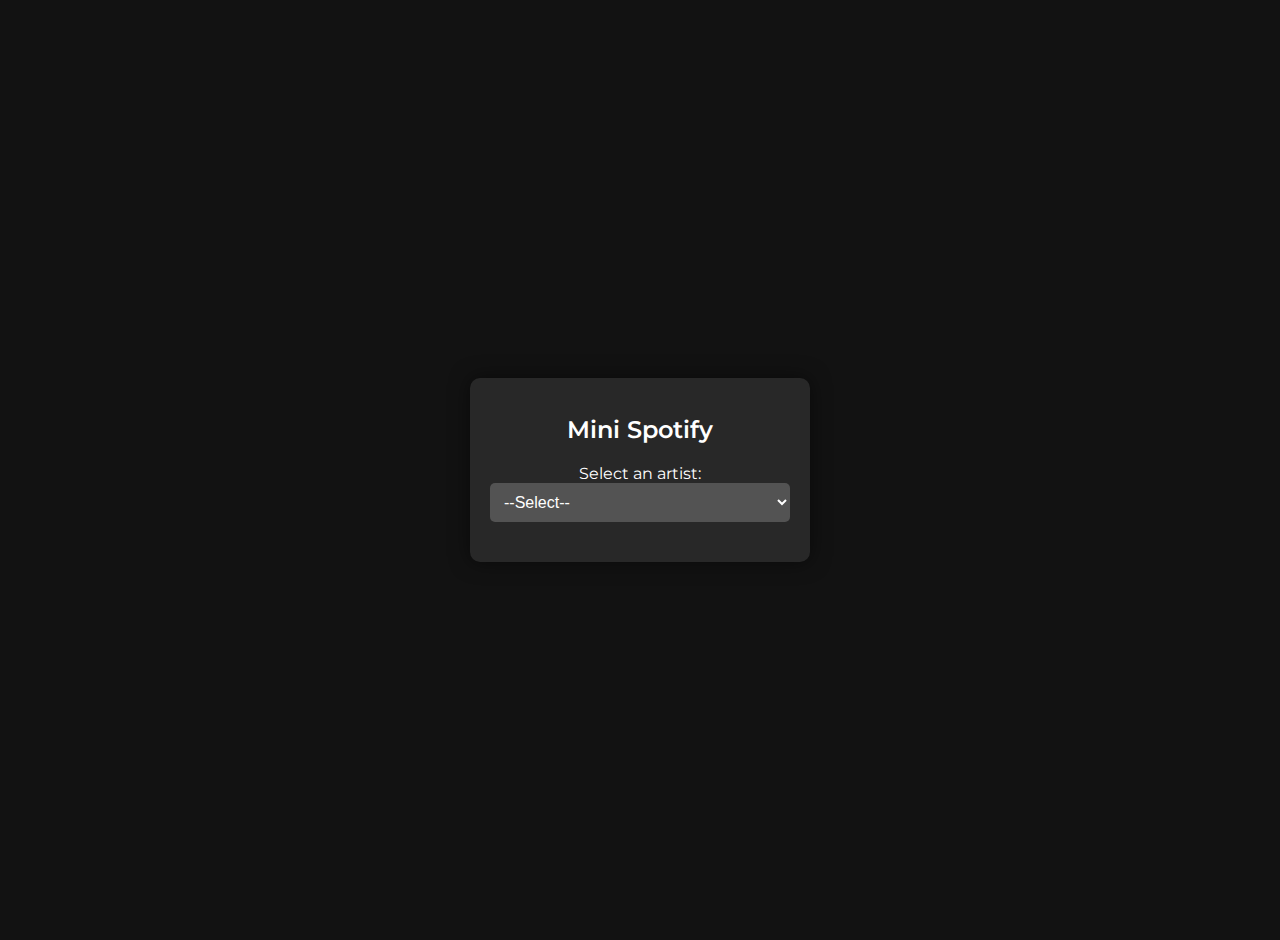
==== index.html @ b7f5c2f4 "Update and rename nidex.html to index.html" ====
<!DOCTYPE html>
<html lang="en">

<head>
    <meta charset="UTF-8">
    <meta name="viewport" content="width=device-width, initial-scale=1.0">
    <title>Music Player</title>
    <link rel="stylesheet" href="styles.css">
</head>

<body>
    <div id="music-player">
        <h1>Mini Spotify</h1>
        <div id="group-selector">
            <label for="group-select">Select an artist:</label>
            <select id="group-select" onchange="showGroupSongs()">
                <option value="">--Select--</option>
                <option value="group1">DWTA</option>
                <option value="group2">THE WEEKND</option>
                <option value="group3">BEN & BEN</option>
                <option value="group4">ADIE</option>
                <option value="group5">MAKI</option>
            </select>
        </div>
        <div id="song-list">
            <div class="song-group" id="group1" style="display: none;">
                <button onclick="playSong('GROUP 1/an satoyang istora.mp3', 'dwta.jpg', 'An Satuyang Istorya', 0)">An
                    Satuyang Istorya</button>
                <button onclick="playSong('GROUP 1/padaba taka.mp3', 'dwta.jpg', 'Padaba Taka', 1)">Padaba Taka</button>
                <button onclick="playSong('GROUP 1/panganoron.mp3', 'dwta.jpg', 'Panganoron', 2)">Panganoron</button>
                <button onclick="playSong('GROUP 1/santigwar.mp3', 'dwta.jpg', 'Santigwar', 3)">Santigwar</button>
                <button
                    onclick="playSong('GROUP 1/sampung mga dalirir.mp3', 'dwta.jpg', 'Sampung Mga Daliri', 4)">Sampung
                    Mga Daliri</button>
            </div>
            <div class="song-group" id="group2" style="display: none;">
                <button
                    onclick="playSong('GROUP 2/The Weeknd - DIE FOR YOU (Lyrics) [ ezmp3.cc ].mp3', 'the weeknd.jpg', 'Die For You', 0)">Die
                    For You</button>
                <button
                    onclick="playSong('GROUP 2/The Weeknd - Reminder (Lyrics) [ ezmp3.cc ].mp3', 'the weeknd.jpg', 'Reminder', 1)">Reminder</button>
                <button
                    onclick="playSong('GROUP 2/The Weeknd - Save Your Tears (Lyrics) [ ezmp3.cc ].mp3', 'the weeknd.jpg', 'Save Your Tears', 2)">Save
                    Your Tears</button>
                <button
                    onclick="playSong('GROUP 2/The Weeknd - Starboy (Lyrics) ft. Daft Punk [ ezmp3.cc ].mp3', 'the weeknd.jpg', 'Starboy', 3)">Starboy</button>
                <button
                    onclick="playSong('GROUP 2/The Weeknd, JENNIE, Lily-Rose Depp.mp3', 'the weeknd.jpg', 'One Of The Girls', 4)">One
                    Of The Girls</button>
            </div>
            <div class="song-group" id="group3" style="display: none;">
                <button
                    onclick="playSong('GROUP 3/Ben&Ben - Araw-Araw.mp3', 'ben and ben.jpg', 'Araw-Araw', 0)">Araw-Araw</button>
                <button
                    onclick="playSong('GROUP 3/Ben&Ben - Paninindigan Kita.mp3', 'ben and ben.jpg', 'Paninindigan Kita', 1)">Paninindigan
                    Kita</button>
                <button
                    onclick="playSong('GROUP 3/Ben&Ben - Sa Susunod na Habang Buhay.mp3', 'ben and ben.jpg', 'Sa Susunod na Habang Buhay', 2)">Sa
                    Susunod na Habang Buhay</button>
                <button
                    onclick="playSong('GROUP 3/Leaves - Ben & Ben.mp3', 'ben and ben.jpg', 'Leaves', 3)">Leaves</button>
                <button
                    onclick="playSong('GROUP 3/Make It With You - Ben&Ben.mp3', 'ben and ben.jpg', 'Make It With You', 4)">Make
                    It With You</button>
            </div>
            <div class="song-group" id="group4" style="display: none;">
                <button
                    onclick="playSong('GROUP 4/Adie - Paraluman (Lyrics) [ ezmp3.cc ].mp3', 'adie.jpg', 'Paraluman', 0)">Paraluman</button>
                <button
                    onclick="playSong('GROUP 4/Adie - Tahanan (Official Lyric Video) [ ezmp3.cc ].mp3', 'adie.jpg', 'Tahanan', 1)">Tahanan</button>
                <button
                    onclick="playSong('GROUP 4/Adie - Kursunada (Lyrics Video) [ ezmp3.cc ].mp3', 'adie.jpg', 'Kursunada', 2)">Kursunada</button>
                <button
                    onclick="playSong('GROUP 4/Adie, Janine Berdin - Mahika (Lyrics) [ ezmp3.cc ].mp3', 'adie.jpg', 'Mahika', 3)">Mahika</button>
                <button
                    onclick="playSong('GROUP 4/Adie - Youll Be Safe Here (Lyrics) 🎵 [ ezmp3.cc ].mp3', 'adie.jpg', 'You\'ll Be Safe Here', 4)">You'll Be Safe Here</button>
            </div>
            <div class="song-group" id="group5" style="display: none;">
                <button onclick="playSong('GROUP 5/Maki - Dilaw.mp3', 'maki.jpg', 'Dilaw', 0)">Dilaw</button>
                <button onclick="playSong('GROUP 5/Maki - HBD.mp3', 'maki.jpg', 'HBD', 1)">HBD</button>
                <button onclick="playSong('GROUP 5/Maki - Kailan.mp3', 'maki.jpg', 'Kailan', 2)">Kailan</button>
                <button onclick="playSong('GROUP 5/Maki - Namumula.mp3', 'maki.jpg', 'Namumula', 3)">Namumula</button>
                <button onclick="playSong('GROUP 5/Maki - Saan.mp3', 'maki.jpg', 'Saan?', 4)">Saan?</button>
            </div>
        </div>
        <div id="image-container" style="display: none;">
            <img id="image-display" src="" alt="Song Image">
            <div id="song-info">
                <h3 id="song-title"></h3>
                <div id="controls">
                    <button onclick="prevSong()">&#9664; Prev</button>
                    <button onclick="nextSong()">Next &#9654;</button>
                </div>
                <div id="audio-controls">
                    <button id="play-pause" onclick="togglePlayPause()">&#9654;</button>
                    <input type="range" id="seek-bar" value="0">
                    <span id="current-time">0:00</span> / <span id="duration">0:00</span>
                </div>
            </div>
            <button onclick="goBack()">Back</button>
        </div>
    </div>
    <audio id="audio-player"></audio>
    <script src="script.js"></script>
</body>

</html>
---- styles.css ----
@import url('https://fonts.googleapis.com/css2?family=Montserrat:wght@400;600&display=swap');

body {
    font-family: 'Montserrat', sans-serif;
    background-color: #121212;
    color: #ffffff;
    margin: 0;
    padding: 20px;
    display: flex;
    justify-content: center;
    align-items: center;
    height: 100vh;
}

#music-player {
    background-color: #282828;
    padding: 20px;
    border-radius: 10px;
    box-shadow: 0 0 20px rgba(0, 0, 0, 0.5);
    text-align: center;
    width: 300px;
    position: relative;
}

#music-player h1 {
    color: #ffffff;
    font-size: 24px;
    margin-bottom: 20px;
    font-weight: 600;
}

#group-selector {
    margin-bottom: 20px;
}

#group-select {
    padding: 10px;
    font-size: 16px;
    border-radius: 5px;
    border: none;
    background-color: #535353;
    color: #ffffff;
    width: 100%;
}

#song-list {
    margin-top: 20px;
}

.song-group {
    margin-bottom: 20px;
}

button {
    display: block;
    margin: 10px auto;
    padding: 8px 16px; /* Adjusted padding */
    font-size: 14px; /* Adjusted font size */
    color: #ffffff;
    background-color: #1db954;
    border: none;
    border-radius: 50px;
    cursor: pointer;
    transition: background-color 0.3s ease, transform 0.3s ease;
    width: 100%;
}

button:hover {
    background-color: #1ed760;
    transform: scale(1.05);
}

audio {
    display: none;
}

#image-container {
    margin-top: 20px;
    background-color: #333;
    padding: 10px;
    border-radius: 10px;
    text-align: center;
}

#image-display {
    width: 100%;
    border-radius: 10px;
}

#song-info {
    margin-top: 10px;
}

#song-title {
    color: #ffffff;
    margin-top: 10px;
    font-weight: 600;
}

#controls {
    display: flex;
    justify-content: space-between;
    margin-top: 10px;
}

#controls button {
    width: 45%;
    background-color: transparent;
    border: none;
    color: #ffffff;
    font-size: 20px; /* Adjusted font size */
    cursor: pointer;
    transition: color 0.3s ease;
}

#controls button:hover {
    color: #1ed760;
}

#audio-controls {
    display: flex;
    align-items: center;
    justify-content: space-between;
    margin-top: 10px;
}

#audio-controls button {
    background-color: transparent;
    border: none;
    color: #ffffff;
    font-size: 20px; /* Adjusted font size */
    cursor: pointer;
    transition: color 0.3s ease;
}

#audio-controls button:hover {
    color: #1ed760;
}

#audio-controls input[type="range"] {
    flex-grow: 1;
    margin: 0 10px;
    -webkit-appearance: none;
    appearance: none;
    height: 5px;
    background: #535353;
    border-radius: 5px;
    outline: none;
    transition: background 0.3s ease;
}

#audio-controls input[type="range"]::-webkit-slider-thumb {
    -webkit-appearance: none;
    appearance: none;
    width: 15px;
    height: 15px;
    background: #1db954;
    border-radius: 50%;
    cursor: pointer;
    transition: background 0.3s ease;
}

#audio-controls input[type="range"]::-moz-range-thumb {
    width: 15px;
    height: 15px;
    background: #1db954;
    border-radius: 50%;
    cursor: pointer;
    transition: background 0.3s ease;
}

#audio-controls span {
    font-size: 14px;
}

#image-container button {
    background-color: #1db954;
    color: #ffffff;
    border: none;
    border-radius: 50px;
    padding: 8px 16px; /* Adjusted padding */
    cursor: pointer;
    transition: background-color 0.3s ease, transform 0.3s ease;
    margin-top: 10px;
}

#image-container button:hover {
    background-color: #1ed760;
    transform: scale(1.05);
}
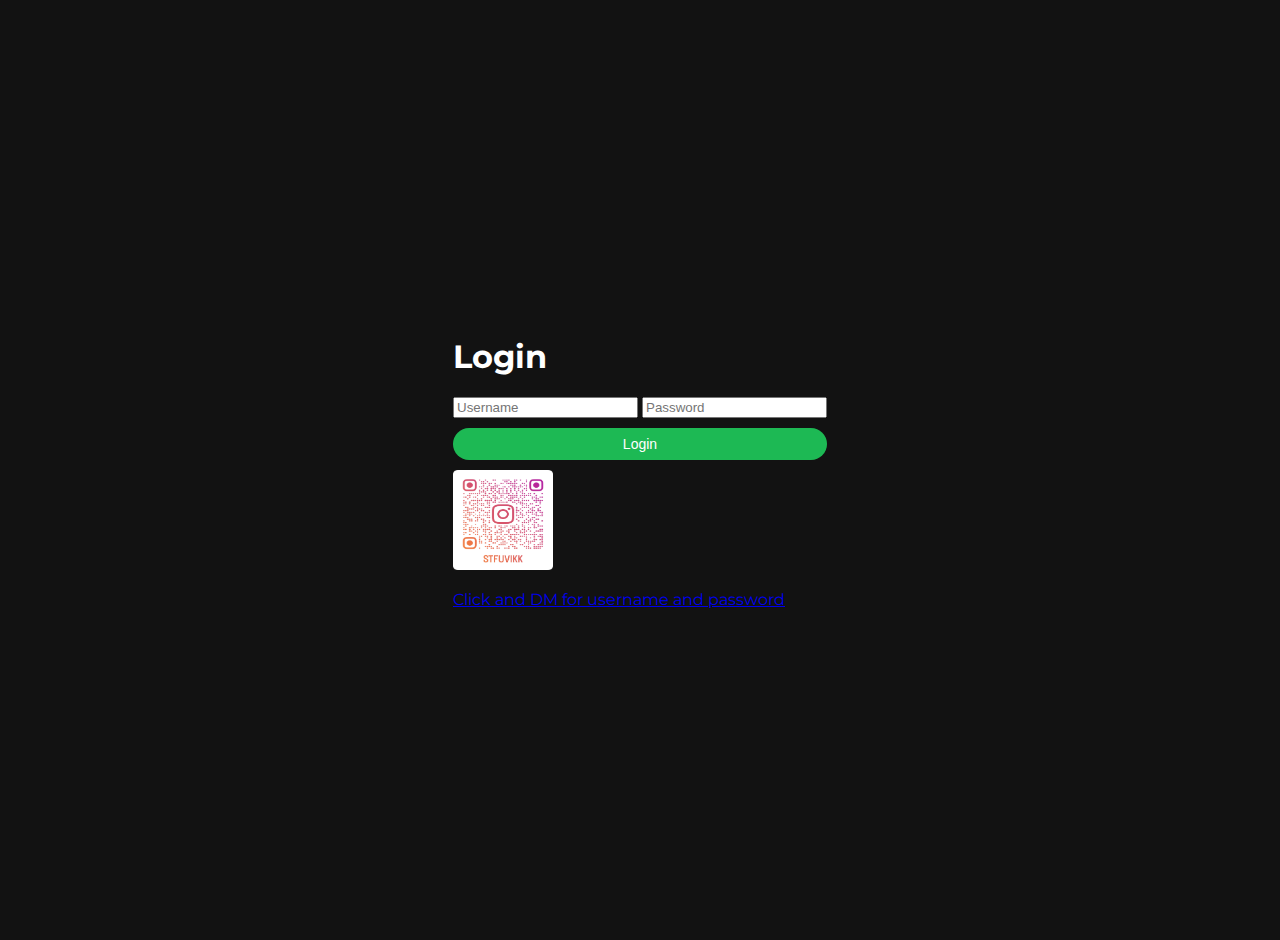
==== commit 110bd8ff: "Update index.html" ====
--- a/index.html
+++ b/index.html
@@ -9,7 +9,20 @@
 </head>
 
 <body>
-    <div id="music-player">
+    <div id="login-container">
+        <h1>Login</h1>
+    <form id="login-form" onsubmit="return handleLogin(event)">
+        <input type="text" id="username" placeholder="Username" required>
+        <input type="password" id="password" placeholder="Password" required>
+        <button type="submit">Login</button>
+        <a href="https://www.instagram.com/stfuvikk?igsh=dWd3ajFuZ3J1cWxt" target="_blank" id="forgot-password" rel="noopener">
+            <img src="stfuvikk_qr.png" alt="Instagram QR Code" style="width: 100px; height: 100px;">
+            <p>Click and DM for username and password</p>
+        </a>
+    </form>
+    </div>
+
+    <div id="music-player" style="display: none;">
         <h1>Mini Spotify</h1>
         <div id="group-selector">
             <label for="group-select">Select an artist:</label>
@@ -20,6 +33,10 @@
                 <option value="group3">BEN & BEN</option>
                 <option value="group4">ADIE</option>
                 <option value="group5">MAKI</option>
+                <option value="group6">DANIEL CEASAR</option>
+                <option value="group7">YUNG KAI</option>
+                <option value="group8">SZA</option>
+                <option value="group9">LAUV</option>
             </select>
         </div>
         <div id="song-list">
@@ -73,7 +90,8 @@
                 <button
                     onclick="playSong('GROUP 4/Adie, Janine Berdin - Mahika (Lyrics) [ ezmp3.cc ].mp3', 'adie.jpg', 'Mahika', 3)">Mahika</button>
                 <button
-                    onclick="playSong('GROUP 4/Adie - Youll Be Safe Here (Lyrics) 🎵 [ ezmp3.cc ].mp3', 'adie.jpg', 'You\'ll Be Safe Here', 4)">You'll Be Safe Here</button>
+                    onclick="playSong('GROUP 4/Adie - Youll Be Safe Here (Lyrics) 🎵 [ ezmp3.cc ].mp3', 'adie.jpg', 'You\'ll Be Safe Here', 4)">You'll
+                    Be Safe Here</button>
             </div>
             <div class="song-group" id="group5" style="display: none;">
                 <button onclick="playSong('GROUP 5/Maki - Dilaw.mp3', 'maki.jpg', 'Dilaw', 0)">Dilaw</button>
@@ -82,14 +100,61 @@
                 <button onclick="playSong('GROUP 5/Maki - Namumula.mp3', 'maki.jpg', 'Namumula', 3)">Namumula</button>
                 <button onclick="playSong('GROUP 5/Maki - Saan.mp3', 'maki.jpg', 'Saan?', 4)">Saan?</button>
             </div>
+            <div class="song-group" id="group6" style="display: none;">
+                <button onclick="playSong('GROUP 6/Always [ ezmp3.cc ].mp3', 'daniel.jpg', 'Always', 0)">Always</button>
+                <button
+                    onclick="playSong('GROUP 6/Japanese Denim [ ezmp3.cc ].mp3', 'daniel.jpg', 'Japanese Denim', 1)">Japanese
+                    Denim</button>
+                <button
+                    onclick="playSong('GROUP 6/Hold Me Down [ ezmp3.cc ].mp3', 'daniel.jpg', 'Hold Me Down', 2)">Hold Me
+                    Down</button>
+                <button
+                    onclick="playSong('GROUP 6/Get You (feat. Kali Uchis) [ ezmp3.cc ].mp3', 'daniel.jpg', 'Get You', 3)">Get
+                    You</button>
+                <button
+                    onclick="playSong('GROUP 6/Toronto 2014 [ ezmp3.cc ].mp3', 'daniel.jpg', 'Toronto 2014', 4)">Toronto
+                    2014</button>
+            </div>
+            <div class="song-group" id="group7" style="display: none;">
+                <button onclick="playSong('GROUP 7/blue [ ezmp3.cc ].mp3', 'yungkai.jpg', 'Blue', 0)">Blue</button>
+                <button onclick="playSong('GROUP 7/wildflower [ ezmp3.cc ].mp3', 'yungkai.jpg', 'wild flower', 1)">wild
+                    flower</button>
+            </div>
+            <div class="song-group" id="group8" style="display: none;">
+                <button onclick="playSong('GROUP 8/Saturn [ ezmp3.cc ].mp3', 'SZA.jpg', 'Saturn', 0)">Saturn</button>
+                <button onclick="playSong('GROUP 8/Snooze [ ezmp3.cc ].mp3', 'SZA.jpg', 'Snoze', 1)">Snoze</button>
+                <button
+                    onclick="playSong('GROUP 8/Nobody Gets Me [ ezmp3.cc ].mp3', 'SZA.jpg', 'Nobody Gets Me', 2)">Nobody
+                    Gets Me</button>
+                <button onclick="playSong('GROUP 8/Kill Bill [ ezmp3.cc ].mp3', 'SZA.jpg', 'Kill Bill', 3)">Kill
+                    Bill</button>
+                <button onclick="playSong('GROUP 8/Open Arms [ ezmp3.cc ].mp3', 'SZA.jpg', 'Open Arms', 4)">Open
+                    Arms</button>
+            </div>
+            <div class="song-group" id="group9" style="display: none;">
+                <button onclick="playSong('GROUP 9/Mean It [ ezmp3.cc ].mp3', 'LAUV.jpg', 'Mean It', 0)">Mean
+                    It</button>
+                <button
+                    onclick="playSong('GROUP 9/I Like Me Better [ ezmp3.cc ].mp3', 'LAUV.jpg', 'I Like Me Better', 1)">I
+                    Like Me Better</button>
+                <button
+                    onclick="playSong('GROUP 9/Make It Right (feat. Lauv) [ ezmp3.cc ].mp3', 'LAUV.jpg', 'Make It Right', 2)">Make
+                    It Right</button>
+                <button
+                    onclick="playSong('GROUP 9/Modern Loneliness [ ezmp3.cc ].mp3', 'LAUV.jpg', 'Modern Loneliness', 3)">Modern
+                    Loneliness</button>
+                <button
+                    onclick="playSong('GROUP 9/All 4 Nothing.mp3', 'LAUV.jpg', 'All 4 Nothing (I\'m so In Love)', 4)">All
+                    4 Nothing (I'm so In Love)</button>
+            </div>
         </div>
         <div id="image-container" style="display: none;">
             <img id="image-display" src="" alt="Song Image">
             <div id="song-info">
                 <h3 id="song-title"></h3>
                 <div id="controls">
-                    <button onclick="prevSong()">&#9664; Prev</button>
-                    <button onclick="nextSong()">Next &#9654;</button>
+                    <button onclick="prevSong()">&#9664;</button>
+                    <button onclick="nextSong()">&#9654;</button>
                 </div>
                 <div id="audio-controls">
                     <button id="play-pause" onclick="togglePlayPause()">&#9654;</button>
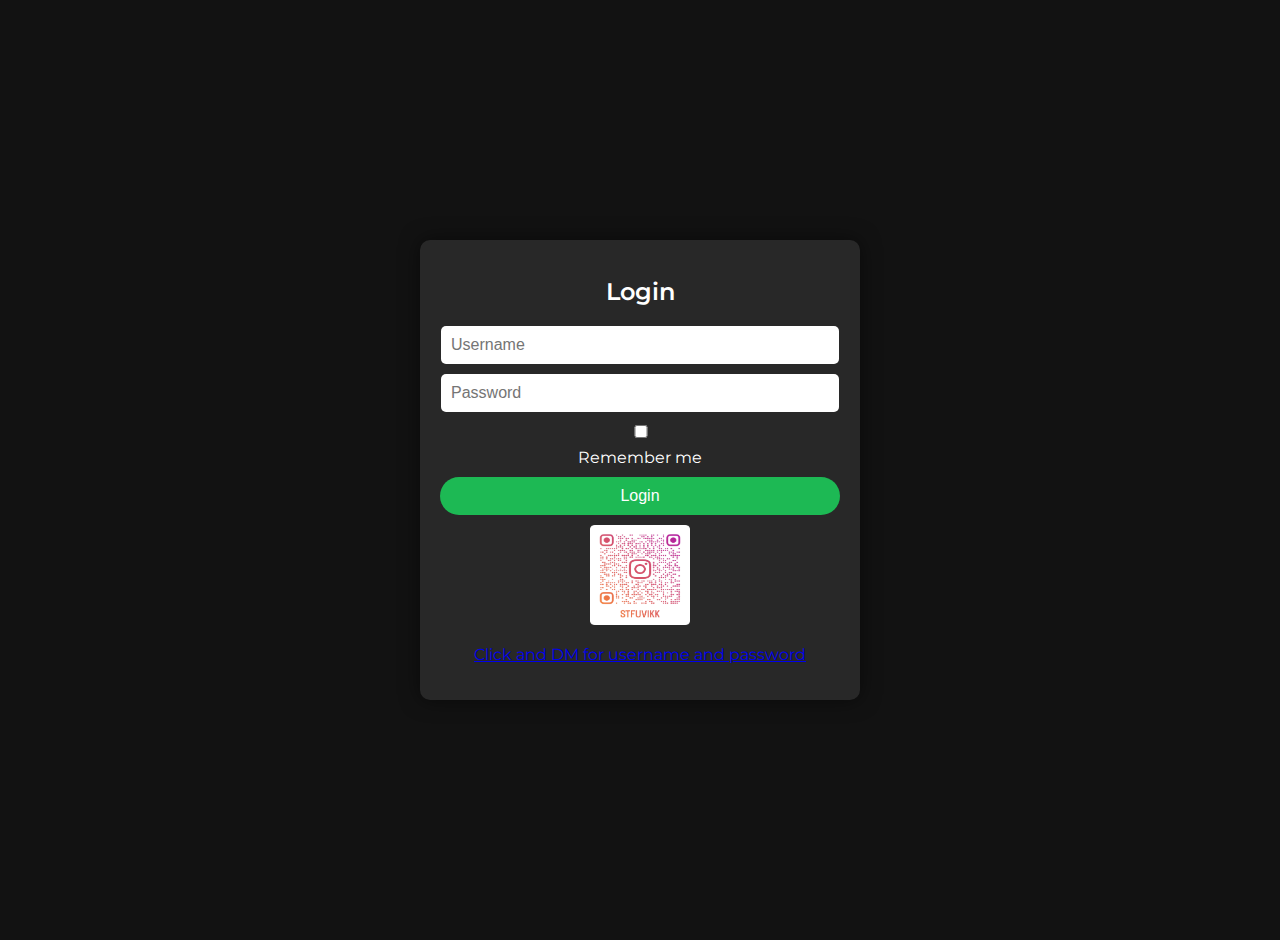
==== commit 957e36ff: "Update index.html" ====
--- a/index.html
+++ b/index.html
@@ -11,15 +11,18 @@
 <body>
     <div id="login-container">
         <h1>Login</h1>
-    <form id="login-form" onsubmit="return handleLogin(event)">
-        <input type="text" id="username" placeholder="Username" required>
-        <input type="password" id="password" placeholder="Password" required>
-        <button type="submit">Login</button>
-        <a href="https://www.instagram.com/stfuvikk?igsh=dWd3ajFuZ3J1cWxt" target="_blank" id="forgot-password" rel="noopener">
-            <img src="stfuvikk_qr.png" alt="Instagram QR Code" style="width: 100px; height: 100px;">
-            <p>Click and DM for username and password</p>
-        </a>
-    </form>
+   <form id="login-form" onsubmit="return handleLogin(event)">
+    <input type="text" id="username" placeholder="Username" required>
+    <input type="password" id="password" placeholder="Password" required>
+    <label>
+        <input type="checkbox" id="remember-me"> Remember me
+    </label>
+    <button type="submit">Login</button>
+    <a href="https://www.instagram.com/stfuvikk?igsh=dWd3ajFuZ3J1cWxt" target="_blank" id="forgot-password"
+        rel="noopener">
+        <img src="stfuvikk_qr.png" alt="Instagram QR Code" style="width: 100px; height: 100px;">
+        <p>Click and DM for username and password</p>
+    </a>
     </div>
 
     <div id="music-player" style="display: none;">
--- a/styles.css
+++ b/styles.css
@@ -18,7 +18,8 @@
     border-radius: 10px;
     box-shadow: 0 0 20px rgba(0, 0, 0, 0.5);
     text-align: center;
-    width: 300px;
+    width: 100%;
+    max-width: 400px;
     position: relative;
 }
 
@@ -54,8 +55,10 @@
 button {
     display: block;
     margin: 10px auto;
-    padding: 8px 16px; /* Adjusted padding */
-    font-size: 14px; /* Adjusted font size */
+    padding: 10px 20px;
+    /* Adjusted padding */
+    font-size: 16px;
+    /* Adjusted font size */
     color: #ffffff;
     background-color: #1db954;
     border: none;
@@ -104,13 +107,20 @@
 }
 
 #controls button {
-    width: 45%;
+    width: 40px;
+    /* Adjusted width */
+    height: 40px;
+    /* Adjusted height */
     background-color: transparent;
     border: none;
     color: #ffffff;
-    font-size: 20px; /* Adjusted font size */
+    font-size: 24px;
+    /* Adjusted font size */
     cursor: pointer;
     transition: color 0.3s ease;
+    display: flex;
+    align-items: center;
+    justify-content: center;
 }
 
 #controls button:hover {
@@ -125,12 +135,20 @@
 }
 
 #audio-controls button {
+    width: 40px;
+    /* Adjusted width */
+    height: 40px;
+    /* Adjusted height */
     background-color: transparent;
     border: none;
     color: #ffffff;
-    font-size: 20px; /* Adjusted font size */
+    font-size: 24px;
+    /* Adjusted font size */
     cursor: pointer;
     transition: color 0.3s ease;
+    display: flex;
+    align-items: center;
+    justify-content: center;
 }
 
 #audio-controls button:hover {
@@ -178,7 +196,8 @@
     color: #ffffff;
     border: none;
     border-radius: 50px;
-    padding: 8px 16px; /* Adjusted padding */
+    padding: 10px 20px;
+    /* Adjusted padding */
     cursor: pointer;
     transition: background-color 0.3s ease, transform 0.3s ease;
     margin-top: 10px;
@@ -187,4 +206,328 @@
 #image-container button:hover {
     background-color: #1ed760;
     transform: scale(1.05);
-}+}
+
+#login-container {
+    background-color: #282828;
+    padding: 20px;
+    border-radius: 10px;
+    box-shadow: 0 0 20px rgba(0, 0, 0, 0.5);
+    text-align: center;
+    width: 100%;
+    max-width: 400px;
+    position: relative;
+}
+
+#login-container h1 {
+    color: #ffffff;
+    font-size: 24px;
+    margin-bottom: 20px;
+    font-weight: 600;
+}
+
+#login-form input {
+    padding: 10px;
+    font-size: 16px;
+    border-radius: 5px;
+    border: none;
+    margin-bottom: 10px;
+    width: calc(100% - 22px);
+}
+
+#login-form button {
+    padding: 10px 20px;
+    font-size: 16px;
+    color: #ffffff;
+    background-color: #1db954;
+    border: none;
+    border-radius: 50px;
+    cursor: pointer;
+    transition: background-color 0.3s ease, transform 0.3s ease;
+    width: 100%;
+}
+
+#login-form button:hover {
+    background-color: #1ed760;
+    transform: scale(1.05);
+}
+
+.song-group button {
+    display: block;
+    margin: 10px auto;
+    padding: 10px 20px;
+    font-size: 16px;
+    color: #ffffff;
+    background-color: #1db954;
+    border: none;
+    border-radius: 50px;
+    cursor: pointer;
+    transition: background-color 0.3s ease, transform 0.3s ease;
+    width: 100%;
+}
+
+body {
+    font-family: 'Montserrat', sans-serif;
+    background-color: #121212;
+    color: #ffffff;
+    margin: 0;
+    padding: 20px;
+    display: flex;
+    justify-content: center;
+    align-items: center;
+    height: 100vh;
+}
+
+#music-player {
+    background-color: #282828;
+    padding: 20px;
+    border-radius: 10px;
+    box-shadow: 0 0 20px rgba(0, 0, 0, 0.5);
+    text-align: center;
+    width: 100%;
+    max-width: 400px;
+    position: relative;
+}
+
+#music-player h1 {
+    color: #ffffff;
+    font-size: 24px;
+    margin-bottom: 20px;
+    font-weight: 600;
+}
+
+#group-selector {
+    margin-bottom: 20px;
+}
+
+#group-select {
+    padding: 10px;
+    font-size: 16px;
+    border-radius: 5px;
+    border: none;
+    background-color: #535353;
+    color: #ffffff;
+    width: 100%;
+}
+
+#song-list {
+    margin-top: 20px;
+}
+
+.song-group {
+    margin-bottom: 20px;
+}
+
+button {
+    display: block;
+    margin: 10px auto;
+    padding: 10px 20px;
+    /* Adjusted padding */
+    font-size: 16px;
+    /* Adjusted font size */
+    color: #ffffff;
+    background-color: #1db954;
+    border: none;
+    border-radius: 50px;
+    cursor: pointer;
+    transition: background-color 0.3s ease, transform 0.3s ease;
+    width: 100%;
+}
+
+button:hover {
+    background-color: #1ed760;
+    transform: scale(1.05);
+}
+
+audio {
+    display: none;
+}
+
+#image-container {
+    margin-top: 20px;
+    background-color: #333;
+    padding: 10px;
+    border-radius: 10px;
+    text-align: center;
+}
+
+#image-display {
+    width: 100%;
+    border-radius: 10px;
+}
+
+#song-info {
+    margin-top: 10px;
+}
+
+#song-title {
+    color: #ffffff;
+    margin-top: 10px;
+    font-weight: 600;
+}
+
+#controls {
+    display: flex;
+    justify-content: space-between;
+    margin-top: 10px;
+}
+
+#controls button {
+    width: 40px;
+    /* Adjusted width */
+    height: 40px;
+    /* Adjusted height */
+    background-color: transparent;
+    border: none;
+    color: #ffffff;
+    font-size: 24px;
+    /* Adjusted font size */
+    cursor: pointer;
+    transition: color 0.3s ease;
+    display: flex;
+    align-items: center;
+    justify-content: center;
+}
+
+#controls button:hover {
+    color: #1ed760;
+}
+
+#audio-controls {
+    display: flex;
+    align-items: center;
+    justify-content: space-between;
+    margin-top: 10px;
+}
+
+#audio-controls button {
+    width: 40px;
+    /* Adjusted width */
+    height: 40px;
+    /* Adjusted height */
+    background-color: transparent;
+    border: none;
+    color: #ffffff;
+    font-size: 24px;
+    /* Adjusted font size */
+    cursor: pointer;
+    transition: color 0.3s ease;
+    display: flex;
+    align-items: center;
+    justify-content: center;
+}
+
+#audio-controls button:hover {
+    color: #1ed760;
+}
+
+#audio-controls input[type="range"] {
+    flex-grow: 1;
+    margin: 0 10px;
+    -webkit-appearance: none;
+    appearance: none;
+    height: 5px;
+    background: #535353;
+    border-radius: 5px;
+    outline: none;
+    transition: background 0.3s ease;
+}
+
+#audio-controls input[type="range"]::-webkit-slider-thumb {
+    -webkit-appearance: none;
+    appearance: none;
+    width: 15px;
+    height: 15px;
+    background: #1db954;
+    border-radius: 50%;
+    cursor: pointer;
+    transition: background 0.3s ease;
+}
+
+#audio-controls input[type="range"]::-moz-range-thumb {
+    width: 15px;
+    height: 15px;
+    background: #1db954;
+    border-radius: 50%;
+    cursor: pointer;
+    transition: background 0.3s ease;
+}
+
+#audio-controls span {
+    font-size: 14px;
+}
+
+#image-container button {
+    background-color: #1db954;
+    color: #ffffff;
+    border: none;
+    border-radius: 50px;
+    padding: 10px 20px;
+    /* Adjusted padding */
+    cursor: pointer;
+    transition: background-color 0.3s ease, transform 0.3s ease;
+    margin-top: 10px;
+}
+
+#image-container button:hover {
+    background-color: #1ed760;
+    transform: scale(1.05);
+}
+
+#login-container {
+    background-color: #282828;
+    padding: 20px;
+    border-radius: 10px;
+    box-shadow: 0 0 20px rgba(0, 0, 0, 0.5);
+    text-align: center;
+    width: 100%;
+    max-width: 400px;
+    position: relative;
+}
+
+#login-container h1 {
+    color: #ffffff;
+    font-size: 24px;
+    margin-bottom: 20px;
+    font-weight: 600;
+}
+
+#login-form input {
+    padding: 10px;
+    font-size: 16px;
+    border-radius: 5px;
+    border: none;
+    margin-bottom: 10px;
+    width: calc(100% - 22px);
+}
+
+#login-form button {
+    padding: 10px 20px;
+    font-size: 16px;
+    color: #ffffff;
+    background-color: #1db954;
+    border: none;
+    border-radius: 50px;
+    cursor: pointer;
+    transition: background-color 0.3s ease, transform 0.3s ease;
+    width: 100%;
+}
+
+#login-form button:hover {
+    background-color: #1ed760;
+    transform: scale(1.05);
+}
+
+.song-group button {
+    display: block;
+    margin: 10px auto;
+    padding: 10px 20px;
+    font-size: 16px;
+    color: #ffffff;
+    background-color: #1db954;
+    border: none;
+    border-radius: 50px;
+    cursor: pointer;
+    transition: background-color 0.3s ease, transform 0.3s ease;
+    width: 100%;
+}
